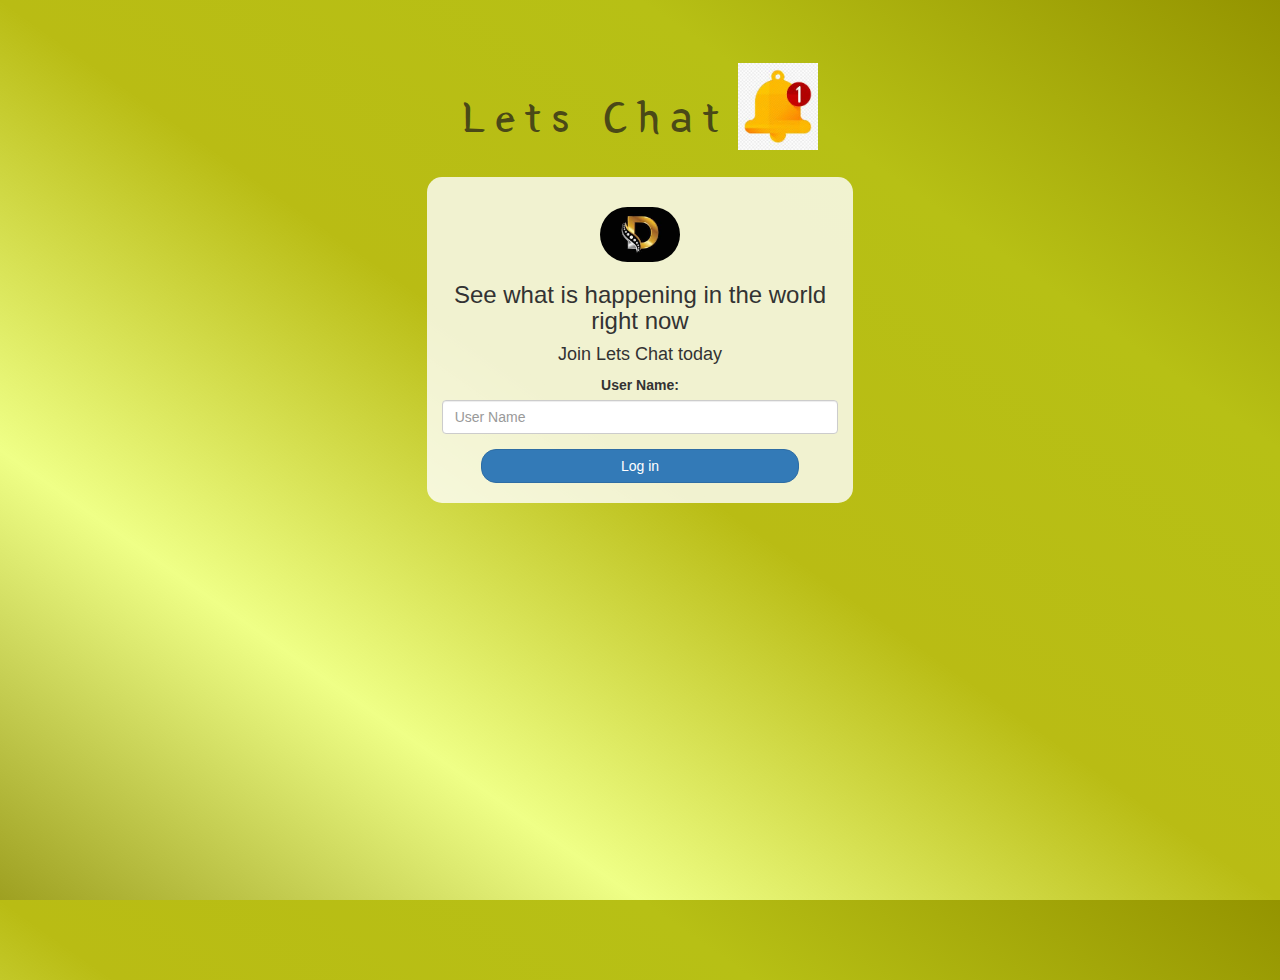
==== index.html @ f9c909c8 "Add files via upload" ====
<!DOCTYPE html>
<html>
<head>
	<title>Lets Chat</title>
<link href="https://fonts.googleapis.com/css?family=Yeon+Sung&display=swap" rel="stylesheet"><meta name="viewport" content="width=device-width, initial-scale=1">

<link rel="stylesheet" href="https://maxcdn.bootstrapcdn.com/bootstrap/3.4.0/css/bootstrap.min.css">
<script src="https://ajax.googleapis.com/ajax/libs/jquery/3.4.1/jquery.min.js"></script>
<script src="https://maxcdn.bootstrapcdn.com/bootstrap/3.4.0/js/bootstrap.min.js"></script>

<link rel="stylesheet" type="text/css" href="style.css">
<script src="lets_Chat.js"></script>
</head>
<body>
<center>
	<h1 class="header">	
		Lets Chat <sup>
	<img src="m2.jpg">
	</sup>
</h1>
	<div class="col-lg-4 col-md-6 col-sm-6 col-xs-11 login_div">
	<img src="logo.jpg" class="logo">
		<h3 >See what is happening in the world right now</h3>
		<h4 >Join Lets Chat today</h4>
		<div class="form-group">
		  <label >User Name:</label>
		  <input type="text" id="user_name" class="form-control" placeholder="User Name">
		</div>
		<button id="login_button" class="btn btn-primary" onclick="addUser()">Log in</button>
		<br><br>
	</div>
</center>
</body>
</html>
---- style.css ----
html, body
{
  height: 100%;
  margin: 0;
}

body
{
background-image: linear-gradient(to right top, #9ea021, #deff077c, #b9bc14, #b7c015, #949400);
}

.header
{
	color: rgba(25, 20, 25, 0.702);font-family: 'Yeon Sung';font-size: 45px;letter-spacing: 10px;margin-top: 80px;
}
.header img
{
	width: 80px;margin-left: -15px;
}

.login_div
{
	background: rgba(255,255,255,0.8);float: none;border-radius: 15px;
}

.logo
{
	width: 80px;margin-top: 30px;border-radius: 70px;
}

#login_button
{
	width: 80%;border-radius: 15px;
}

.room_name
{
	cursor: pointer;
	font-size: 30px;
}	


#logout
{
	font-size: 20px; float: right;
}


#output
{
	padding: 10px; width:80%;background: rgba(255,255,255,0.8);border-radius: 15px;
}

.input_div_room_page
{
	width: 80%;
}

.input_div label
{
	color: purple;font-size: 20px;
}


.input_div_message_page
{
	position: fixed;bottom: 0px;width: 100%;background: rgba(255,255,255,0.8);
}
.input_div_message_page label
{
	color:orangered;
}
.input_div_message_page #msg
{
	width: 80%;
}
.input_div_message_page button
{
	margin-top: 15px;
	width: 50%; 
}
.color_white
{
	color: rgba(25, 20, 25, 0.702);
}

.user_tick
{
	width:20px;
}
.message_h4
{
	padding-left:5px;color:black;
}
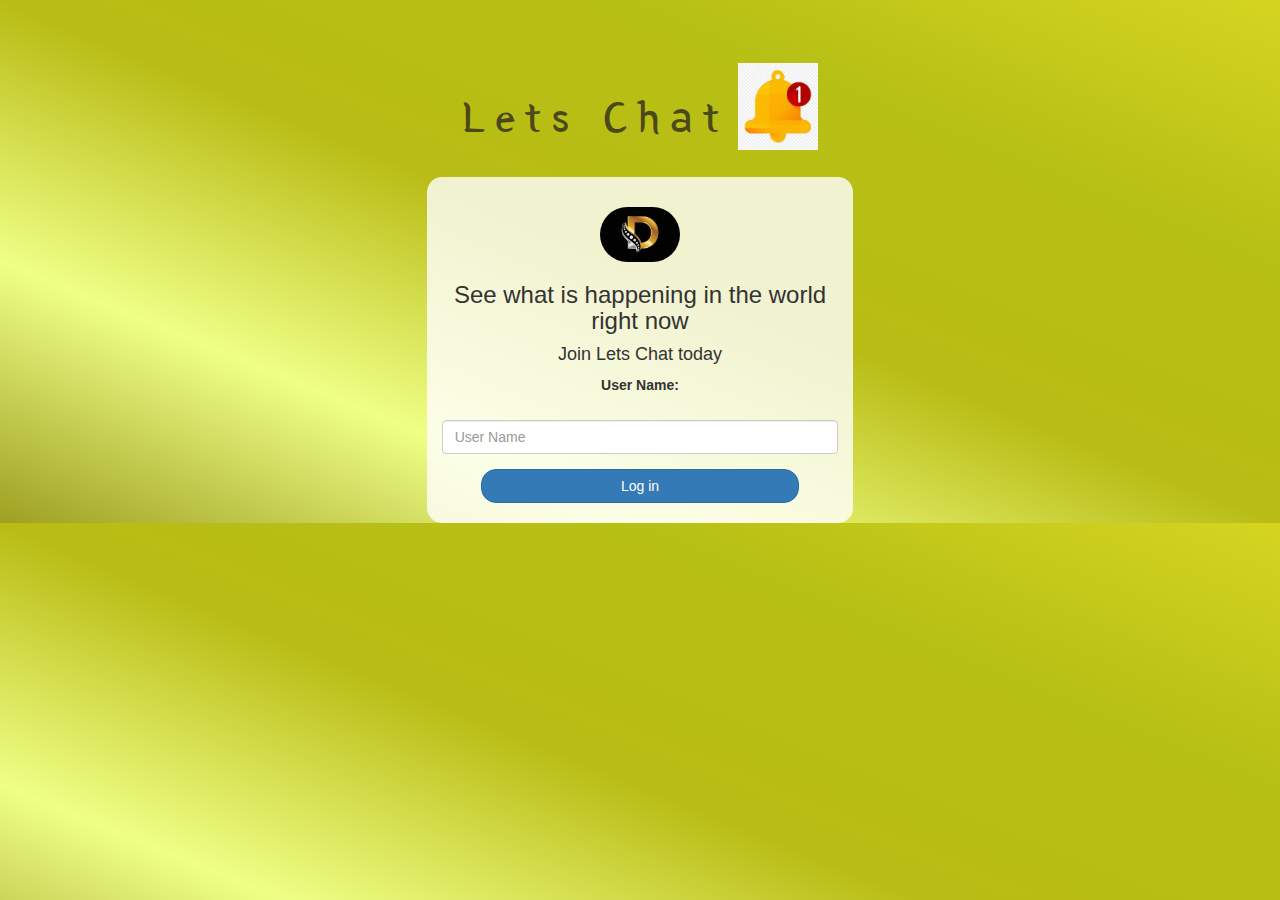
==== commit a2cc3e95: "Add files via upload" ====
--- a/index.html
+++ b/index.html
@@ -23,7 +23,7 @@
 		<h3 >See what is happening in the world right now</h3>
 		<h4 >Join Lets Chat today</h4>
 		<div class="form-group">
-		  <label >User Name:</label>
+		  <label >User Name:</label> <h2 id="user_name"></h2> 
 		  <input type="text" id="user_name" class="form-control" placeholder="User Name">
 		</div>
 		<button id="login_button" class="btn btn-primary" onclick="addUser()">Log in</button>
--- a/style.css
+++ b/style.css
@@ -1,4 +1,4 @@
-html, body
+khtml, body
 {
   height: 100%;
   margin: 0;
@@ -6,7 +6,7 @@
 
 body
 {
-background-image: linear-gradient(to right top, #9ea021, #deff077c, #b9bc14, #b7c015, #949400);
+background-image: linear-gradient(to right top, #9ea021, #deff077c, #b9bc14, #b7c015, #d5d521);
 }
 
 .header
